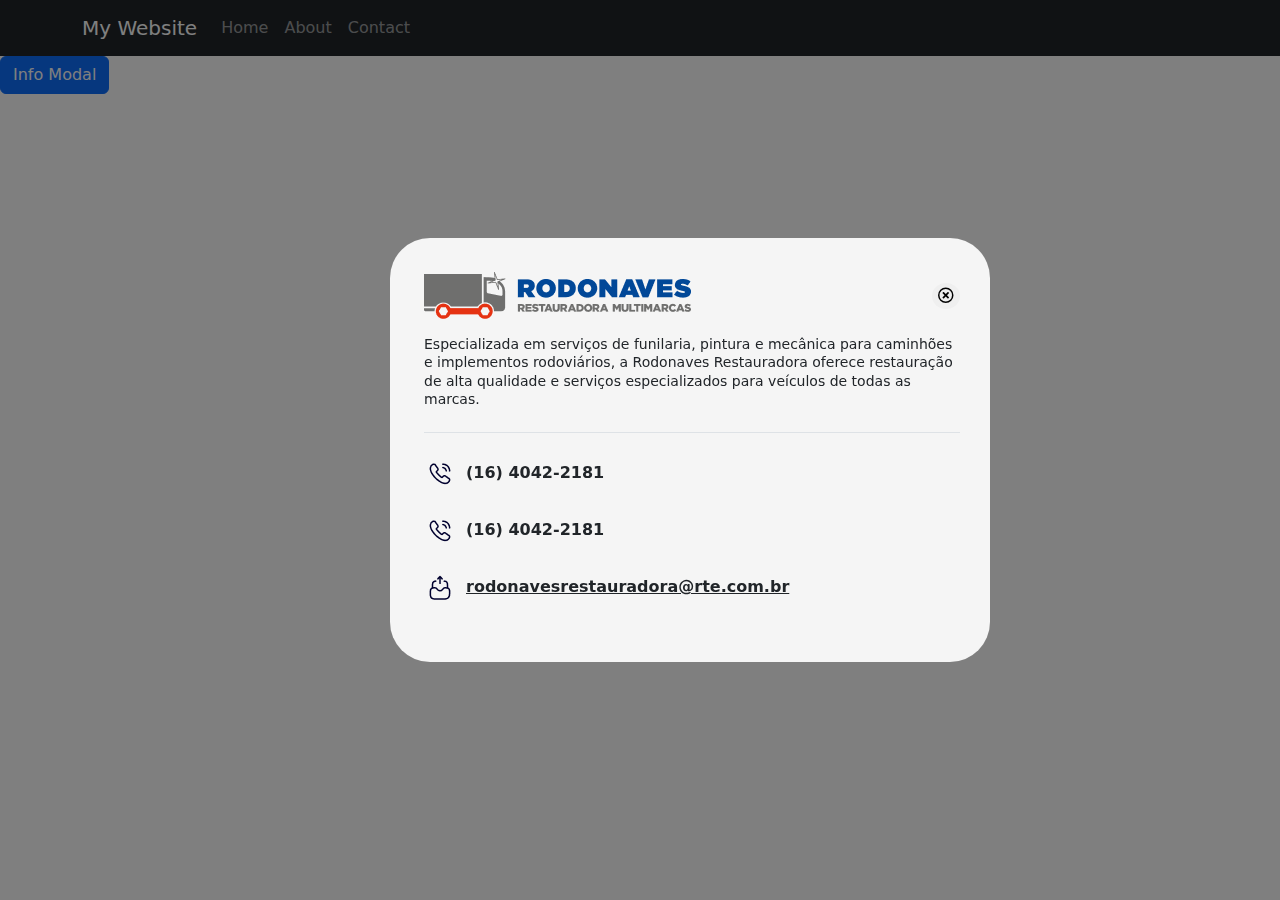
==== info-modal.html @ 4e65bb9e "Info Modal Added" ====
<!DOCTYPE html>
<html lang="en">
  <head>
    <meta charset="UTF-8" />
    <meta name="viewport" content="width=device-width, initial-scale=1" />
    <link
      href="https://cdn.jsdelivr.net/npm/bootstrap@5.3.0/dist/css/bootstrap.min.css"
      rel="stylesheet"
    />
    <link
      rel="stylesheet"
      href="https://use.fontawesome.com/releases/v5.13.0/css/all.css"
    />

    <link rel="stylesheet" href="styles.css" />

    <script src="https://cdn.jsdelivr.net/npm/bootstrap@5.3.0/dist/js/bootstrap.bundle.min.js"></script>
    <title>Rodonaves Modal</title>

    <script>
      // Wait for the document to be ready
      document.addEventListener("DOMContentLoaded", function () {
        // Get the modal element
        var myModal = new bootstrap.Modal(
          document.getElementById("exampleModal2")
        );

        // Open the modal
        myModal.show();
      });
    </script>
  </head>
  <body>
    <nav class="navbar navbar-expand-lg navbar-dark bg-dark">
      <div class="container">
        <a class="navbar-brand" href="#">My Website</a>
        <button
          class="navbar-toggler"
          type="button"
          data-toggle="collapse"
          data-target="#navbarNav"
          aria-controls="navbarNav"
          aria-expanded="false"
          aria-label="Toggle navigation"
        >
          <span class="navbar-toggler-icon"></span>
        </button>
        <div class="collapse navbar-collapse" id="navbarNav">
          <ul class="navbar-nav ml-auto">
            <li class="nav-item">
              <a class="nav-link" href="#">Home</a>
            </li>
            <li class="nav-item">
              <a class="nav-link" href="#">About</a>
            </li>
            <li class="nav-item">
              <a class="nav-link" href="#">Contact</a>
            </li>
          </ul>
        </div>
      </div>
    </nav>

    <!-- Main Content -->
    <!-- Button trigger modal -->
    <button
      type="button"
      class="btn btn-primary"
      data-bs-toggle="modal"
      data-bs-target="#exampleModal2"
    >
      Info Modal
    </button>

    <!-- Modal-Info -->
    <div
      class="modal fade"
      id="exampleModal2"
      tabindex="-1"
      aria-labelledby="exampleModalLabel"
      aria-hidden="true"
    >
      <div class="modal-dialog modal-dialog-centered">
        <div class="modal-content info-modal-dimention">
          <!-- modal header  -->

          <div class="info-modal-content">
            <div class="d-flex justify-content-between align-items-center">
              <div>
                <img src="/Assets/MODAL_LOGO.png" alt="Logo" />
              </div>
              <div>
                <button
                  class="rounded-circle border-0"
                  type="button"
                  data-bs-dismiss="modal"
                  aria-label="Close"
                >
                  <i class="far fa-times-circle"></i>
                </button>
              </div>
            </div>
            <div class="info-modal-text">
              <p>
                Especializada em serviços de funilaria, pintura e mecânica para
                caminhões e implementos rodoviários, a Rodonaves Restauradora
                oferece restauração de alta qualidade e serviços especializados
                para veículos de todas as marcas.
              </p>
            </div>
            <div class="mt-4 border-bottom mb-4"></div>

            <div class="contact mb-4">
              <div class="d-flex justify-content-start align-items-center">
                <img src="/Assets/CTA-ICONS (1).png" alt="Logo" />
                <p class="mb-0">(16) 4042-2181</p>
              </div>
            </div>
            <div class="contact mb-4">
              <div class="d-flex justify-content-start align-items-center">
                <img src="/Assets/CTA-ICONS (1).png" alt="Logo" />
                <p class="mb-0">(16) 4042-2181</p>
              </div>
            </div>
            <div class="contact mb-4">
              <div class="d-flex justify-content-start align-items-center">
                <img src="/Assets/CTA-ICONS.png" alt="Logo" />
                <p class="mb-0 text-decoration-underline">
                  rodonavesrestauradora@rte.com.br
                </p>
              </div>
            </div>
          </div>
        </div>
      </div>
    </div>
  </body>
</html>
---- styles.css ----
/* form modal  */

/* Modal Body  */
.form-modal-dimention {
  height: 809px;
  width: 700px;
}
.form-modal {
  height: 809px;
  width: 700px;
  border: 1px;
  border-radius: 24px;
  padding: 48px, 24px, 48px, 24px;
  /* gap: 40px; */

  background-color: #ffffff;
}

/* modal header  */
.modal-top-header {
  margin: 40px;
  width: 652px;
  /* height: 96px; */
  /* gap: 4px; */

  padding: 12px, 24px, 12px, 24px;
}
.modal-top-header button {
  width: 40px;
  height: 40px;
  background-color: #fafafa;
}
.close-button {
  margin-top: -30px;
}
.modal-top-header i {
  width: 16px;
  height: 16px;
}
.modal-top-header h5 {
  font-size: 36px;
  font-weight: 700;
  line-height: 43.2px;
}

.modal-top-header p {
  font-size: 20px;
  font-weight: 400;
  line-height: 24px;
  text-align: center;
}

/* modal input section  */

.modal-input-section {
  /* gap: 24px; */
  padding: 12px, 24px, 12px, 24px;
}
.input-container {
  /* gap: 8px; */
}

.input-text-label {
  font-size: 18px;
  font-weight: 500;
  line-height: 21.6px;
}
.input-bg {
  height: 56px;
  border-radius: 16px;
  /* gap: 8px; */
  background-color: #f5f5f5;
}
.required-text {
  font-size: 14px;
  font-weight: 300;
  line-height: 18.2px;
  color: #f4837e;
}
.footer-text {
  font-size: 16px;
  font-weight: 400;
  line-height: 19.2px;
  text-align: center;
}

.button-style {
  height: 52px;
  font-size: 14px;
  font-weight: 700;
  line-height: 16.2px;
  border-radius: 16px;
  background-color: #2b17ff;
  color: #ffffff;

  padding: 12px, 24px, 12px, 24px;
  /* gap: 8px; */
}

.button-style:hover {
  background-color: #0f0a46;
  color: #f5f5f5;
}

/* form modal for mobile device  */

@media only screen and (max-width: 600px) {
  .form-modal-dimention {
    width: 350px;
  }
  .form-modal {
    border: 1px;
    border-radius: 24px;
    padding: 48px, 24px, 48px, 24px;
    /* gap: 40px; */

    background-color: #ffffff;
  }

  /* modal header  */
  .modal-top-header {
    width: 300px;

    /* gap: 4px; */
  }
  .modal-top-header button {
    width: 40px;
    height: 40px;
    background-color: #fafafa;
  }
  .close-button {
    margin-top: -50px;
    margin-left: 30px;
  }
  .modal-top-header i {
    width: 20px;
    height: 20px;
  }
  .modal-top-header h5 {
    font-size: 20px;
    font-weight: 700;
  }

  .modal-top-header p {
    font-size: 14px;
    font-weight: 400;

    text-align: center;
  }

  .input-text-label {
    font-size: 16px;
    font-weight: 500;
    line-height: 15.6px;
  }
  .input-bg {
    border-radius: 16px;
    /* gap: 8px; */
    background-color: #f5f5f5;
  }
  .required-text {
    font-size: 11px;
    font-weight: 300;
    line-height: 10.2px;
    color: #f4837e;
  }
  .footer-text {
    font-size: 12px;
    font-weight: 400;

    text-align: center;
  }

  .button-style {
    height: 40px;
    font-size: 12px;
    font-weight: 700;

    border-radius: 16px;
    background-color: #2b17ff;
    color: #ffffff;
    /* gap: 8px; */
  }
}

/* Info modal Styles  */

.info-modal-dimention {
  width: 600px;
  background-color: #f5f5f5;
  border-radius: 40px;
  border: 1px;
  padding: 64px, 32px, 100px, 32px;
}

/* close button  */

info-close-button {
}
.info-modal-content {
  width: 536px;
  margin: 34px;
}

.info-modal-text {
  font-size: 14px;
  font-weight: 300;
  line-height: 18.2px;
  margin-top: 16px;
}

.contact {
}

.contact p {
  margin-left: 10px;
  font-size: 16px;
  font-weight: 700;
}
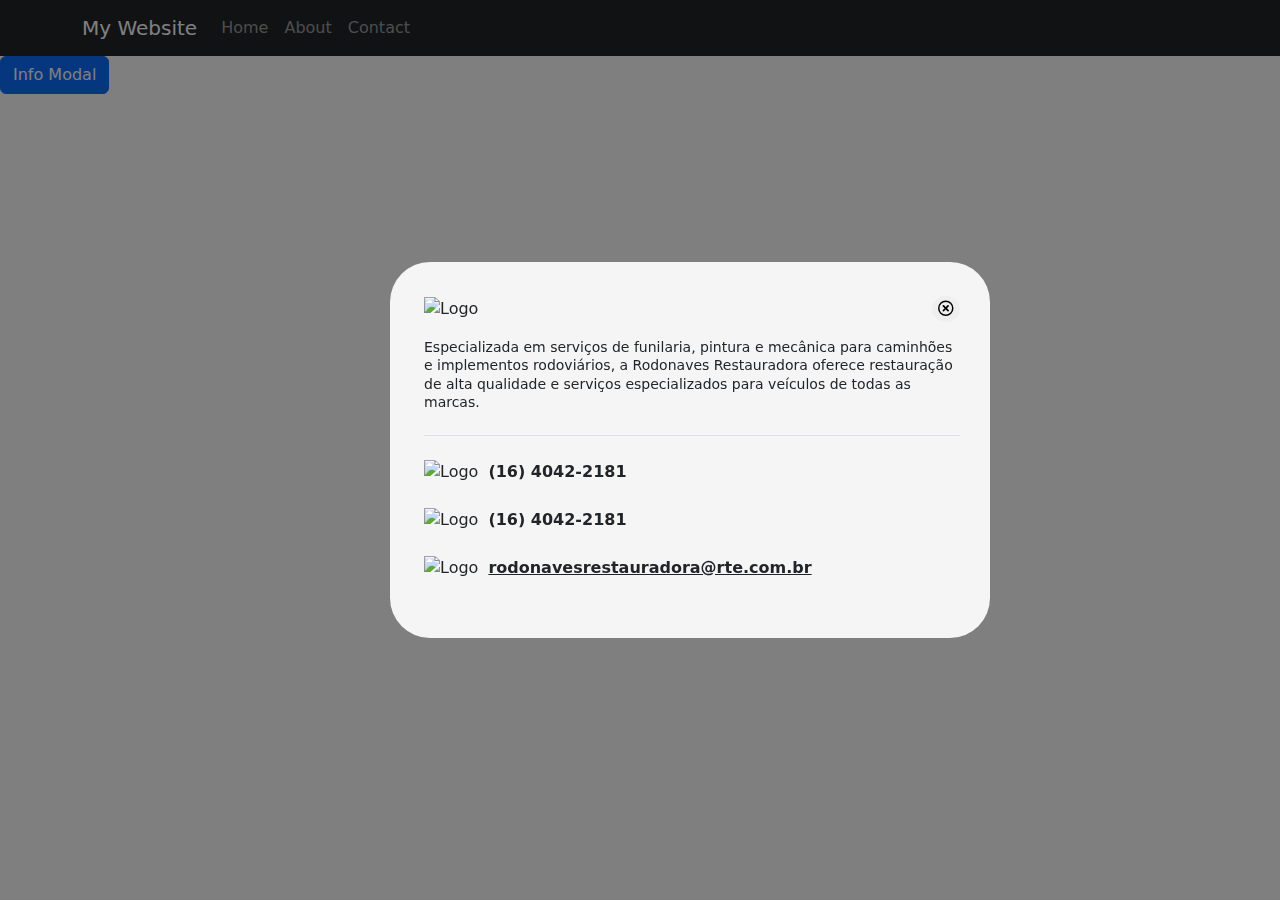
==== commit 476e58b5: "Mobile Responsive" ====
--- a/info-modal.html
+++ b/info-modal.html
@@ -87,7 +87,10 @@
           <div class="info-modal-content">
             <div class="d-flex justify-content-between align-items-center">
               <div>
-                <img src="/Assets/MODAL_LOGO.png" alt="Logo" />
+                <img
+                  src="https://raw.githubusercontent.com/samiul-it/rodonaves-modals/main/Assets/MODAL_LOGO.png"
+                  alt="Logo"
+                />
               </div>
               <div>
                 <button
@@ -112,19 +115,28 @@
 
             <div class="contact mb-4">
               <div class="d-flex justify-content-start align-items-center">
-                <img src="/Assets/CTA-ICONS (1).png" alt="Logo" />
+                <img
+                  src="https://raw.githubusercontent.com/samiul-it/rodonaves-modals/main/Assets/CTA-ICONS%20(1).png"
+                  alt="Logo"
+                />
                 <p class="mb-0">(16) 4042-2181</p>
               </div>
             </div>
             <div class="contact mb-4">
               <div class="d-flex justify-content-start align-items-center">
-                <img src="/Assets/CTA-ICONS (1).png" alt="Logo" />
+                <img
+                  src="https://raw.githubusercontent.com/samiul-it/rodonaves-modals/main/Assets/CTA-ICONS%20(1).png"
+                  alt="Logo"
+                />
                 <p class="mb-0">(16) 4042-2181</p>
               </div>
             </div>
             <div class="contact mb-4">
               <div class="d-flex justify-content-start align-items-center">
-                <img src="/Assets/CTA-ICONS.png" alt="Logo" />
+                <img
+                  src="https://raw.githubusercontent.com/samiul-it/rodonaves-modals/main/Assets/CTA-ICONS.png"
+                  alt="Logo"
+                />
                 <p class="mb-0 text-decoration-underline">
                   rodonavesrestauradora@rte.com.br
                 </p>
--- a/styles.css
+++ b/styles.css
@@ -217,3 +217,38 @@
   font-size: 16px;
   font-weight: 700;
 }
+
+/* info modal mobile version  */
+
+@media only screen and (max-width: 600px) {
+  .info-modal-dimention {
+    width: 350px;
+    background-color: #f5f5f5;
+    border-radius: 40px;
+    border: 1px;
+  }
+
+  /* close button  */
+
+  info-close-button {
+  }
+  .info-modal-content {
+    width: 300px;
+  }
+
+  .info-modal-text {
+    font-size: 13px;
+    font-weight: 300;
+    line-height: 18.2px;
+    margin-top: 16px;
+  }
+
+  .contact {
+  }
+
+  .contact p {
+    margin-left: 8px;
+    font-size: 13px;
+    font-weight: 700;
+  }
+}
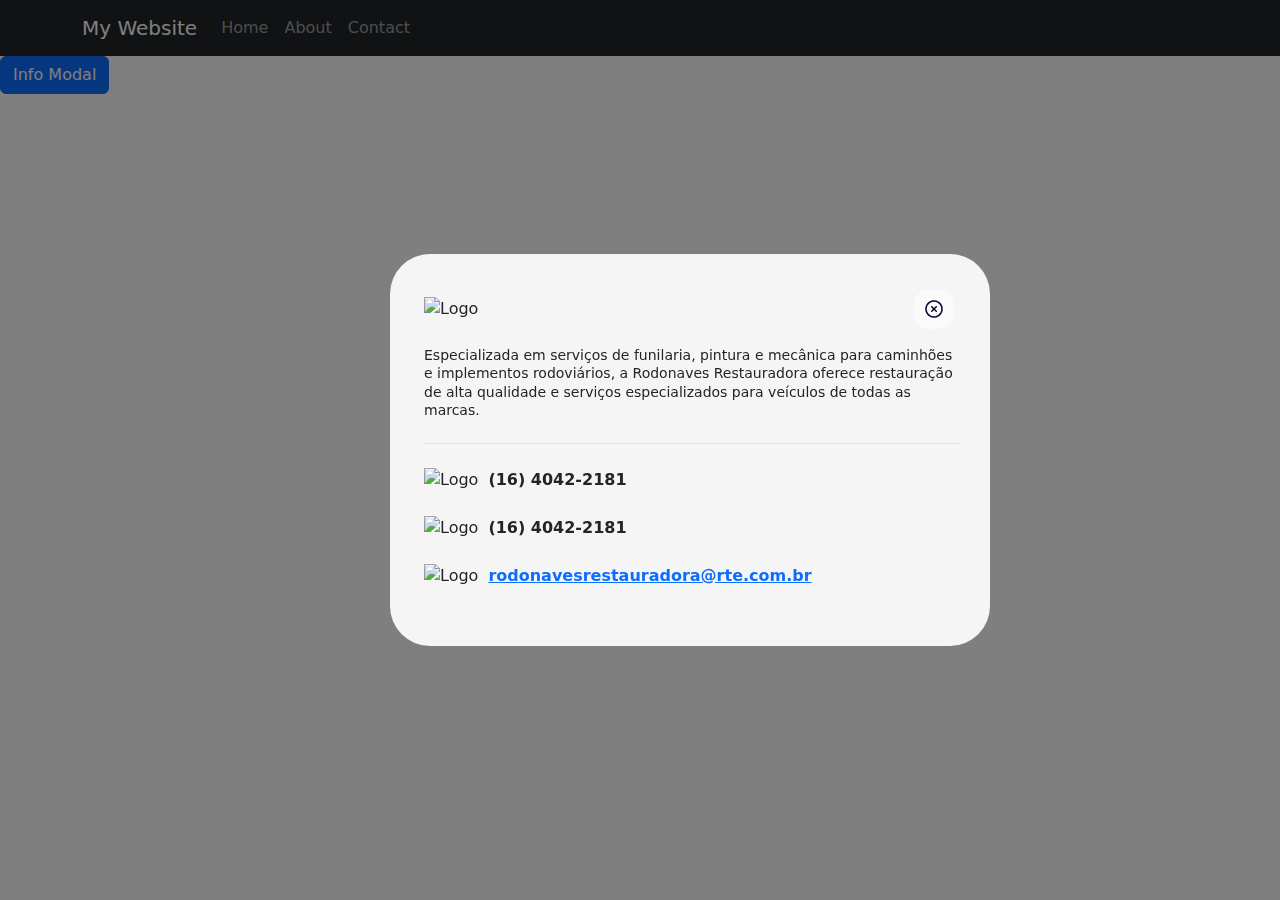
==== commit 6f3d5a92: "Offic Locator Modal Added with responsive" ====
--- a/info-modal.html
+++ b/info-modal.html
@@ -93,14 +93,16 @@
                 />
               </div>
               <div>
-                <button
-                  class="rounded-circle border-0"
-                  type="button"
-                  data-bs-dismiss="modal"
-                  aria-label="Close"
-                >
-                  <i class="far fa-times-circle"></i>
-                </button>
+                <div class="d-flex justify-content-end info-close-button">
+                  <button
+                    class="border-0"
+                    type="button"
+                    data-bs-dismiss="modal"
+                    aria-label="Close"
+                  >
+                    <img src="Assets/closemodal.png" alt="" srcset="" />
+                  </button>
+                </div>
               </div>
             </div>
             <div class="info-modal-text">
@@ -137,9 +139,12 @@
                   src="https://raw.githubusercontent.com/samiul-it/rodonaves-modals/main/Assets/CTA-ICONS.png"
                   alt="Logo"
                 />
-                <p class="mb-0 text-decoration-underline">
+                <a
+                  href="mailto:rodonavesrestauradora@rte.com.br"
+                  class="mb-0 text-decoration-underline"
+                >
                   rodonavesrestauradora@rte.com.br
-                </p>
+                </a>
               </div>
             </div>
           </div>
--- a/styles.css
+++ b/styles.css
@@ -2,11 +2,11 @@
 
 /* Modal Body  */
 .form-modal-dimention {
-  height: 809px;
+  /* height: 809px; */
   width: 700px;
 }
 .form-modal {
-  height: 809px;
+  /* height: 809px; */
   width: 700px;
   border: 1px;
   border-radius: 24px;
@@ -28,10 +28,12 @@
 .modal-top-header button {
   width: 40px;
   height: 40px;
-  background-color: #fafafa;
+  margin-right: 30px;
+  background-color: #ffffff;
 }
 .close-button {
-  margin-top: -30px;
+  margin-top: -35px;
+  margin-right: 10px;
 }
 .modal-top-header i {
   width: 16px;
@@ -124,13 +126,19 @@
     /* gap: 4px; */
   }
   .modal-top-header button {
-    width: 40px;
-    height: 40px;
-    background-color: #fafafa;
+    width: 30px;
+    height: 30px;
+
+    /* background-color: #fafafa; */
+    background-color: #ffffff;
   }
   .close-button {
-    margin-top: -50px;
-    margin-left: 30px;
+    /* margin-top: -50px;
+    margin-left: 30px; */
+    margin-left: 336px;
+    margin-top: -35px;
+  }
+  .close-button button {
   }
   .modal-top-header i {
     width: 20px;
@@ -195,7 +203,8 @@
 
 /* close button  */
 
-info-close-button {
+.info-close-button button {
+  background-color: #f5f5f5;
 }
 .info-modal-content {
   width: 536px;
@@ -213,6 +222,11 @@
 }
 
 .contact p {
+  margin-left: 10px;
+  font-size: 16px;
+  font-weight: 700;
+}
+.contact a {
   margin-left: 10px;
   font-size: 16px;
   font-weight: 700;
@@ -230,7 +244,8 @@
 
   /* close button  */
 
-  info-close-button {
+  .info-close-button {
+    width: 30px;
   }
   .info-modal-content {
     width: 300px;
@@ -252,3 +267,86 @@
     font-weight: 700;
   }
 }
+
+/* Office location modal  */
+
+.modal-content-body {
+  width: 652px;
+  background-color: #f5f5f5;
+  border-radius: 16px;
+  margin: 24px;
+}
+
+.modal-content-body-text {
+  margin: 12px;
+  margin-bottom: 0px;
+}
+
+.modal-content-body-text h1 {
+  font-size: 32px;
+  font-weight: 500;
+  line-height: 38.4px;
+}
+.modal-content-body-text p {
+  font-size: 16px;
+  font-weight: 400;
+  line-height: 19.2px;
+}
+.modal-content-body-text img {
+  height: 16px;
+  width: 16px;
+}
+.footer-text-heading h1 {
+  font-size: 28px;
+  font-weight: 500;
+  line-height: 33.6px;
+}
+
+.call-btn button {
+  border: 1px solid #0000ff;
+  width: 65px;
+  height: 32px;
+  color: #0000ff;
+  font-size: 14px;
+  border-radius: 15px;
+}
+
+@media only screen and (max-width: 600px) {
+  .modal-content-body {
+    width: 320px;
+    background-color: #f5f5f5;
+    border-radius: 16px;
+  }
+
+  .modal-content-body-text {
+    margin-bottom: 0px;
+  }
+
+  .modal-content-body-text h1 {
+    font-size: 18px;
+    font-weight: 500;
+  }
+  .modal-content-body-text p {
+    font-size: 14px;
+    font-weight: 400;
+    line-height: 19.2px;
+  }
+  .modal-content-body-text img {
+    height: 16px;
+    width: 16px;
+  }
+  .footer-text-heading h1 {
+    font-size: 20px;
+    font-weight: 500;
+    line-height: 33.6px;
+  }
+
+  .call-btn button {
+    border: 1px solid #0000ff;
+    width: 65px;
+    height: 32px;
+    color: #0000ff;
+    font-size: 14px;
+    border-radius: 15px;
+  }
+}
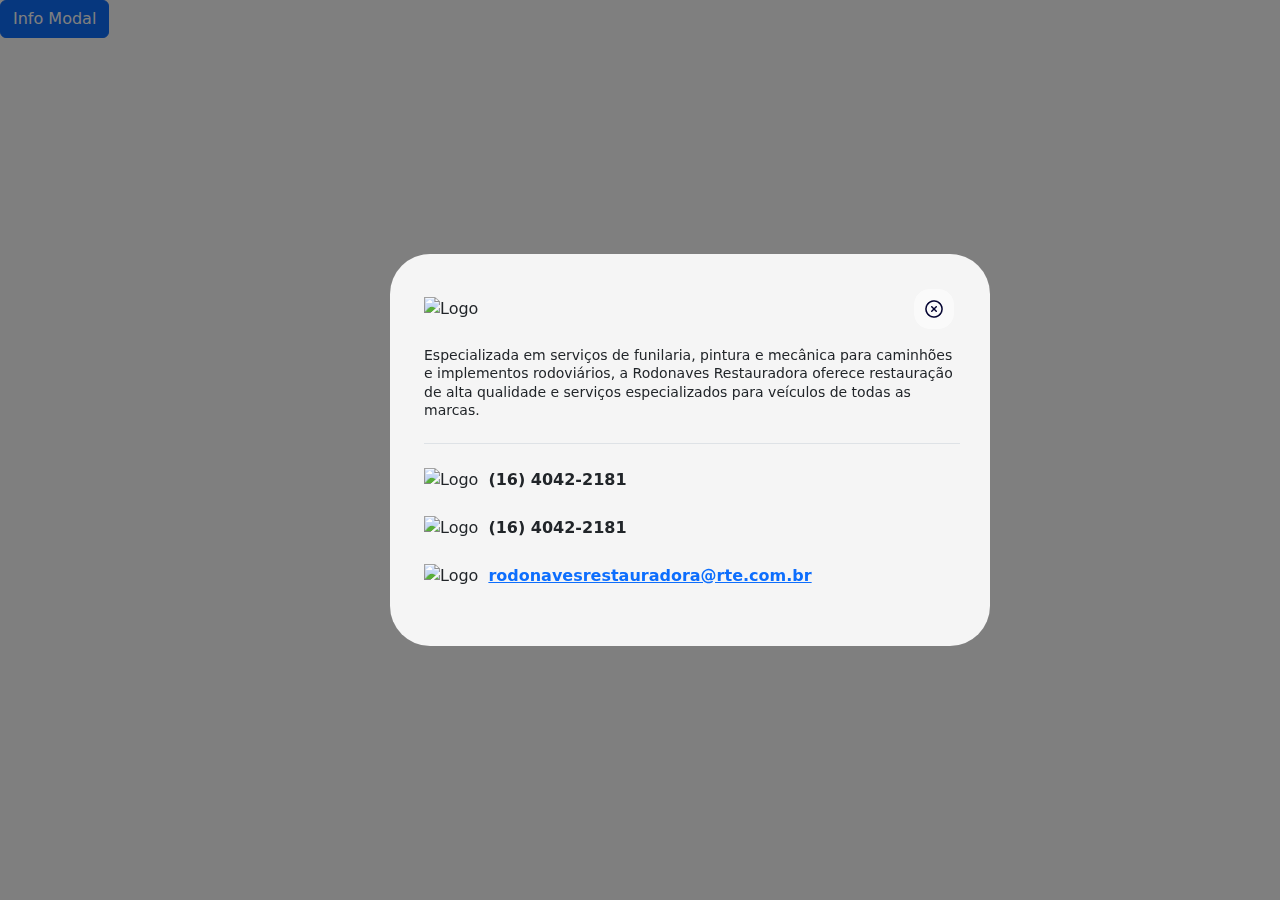
==== commit cc18949d: "Button Transition added" ====
--- a/info-modal.html
+++ b/info-modal.html
@@ -31,37 +31,6 @@
     </script>
   </head>
   <body>
-    <nav class="navbar navbar-expand-lg navbar-dark bg-dark">
-      <div class="container">
-        <a class="navbar-brand" href="#">My Website</a>
-        <button
-          class="navbar-toggler"
-          type="button"
-          data-toggle="collapse"
-          data-target="#navbarNav"
-          aria-controls="navbarNav"
-          aria-expanded="false"
-          aria-label="Toggle navigation"
-        >
-          <span class="navbar-toggler-icon"></span>
-        </button>
-        <div class="collapse navbar-collapse" id="navbarNav">
-          <ul class="navbar-nav ml-auto">
-            <li class="nav-item">
-              <a class="nav-link" href="#">Home</a>
-            </li>
-            <li class="nav-item">
-              <a class="nav-link" href="#">About</a>
-            </li>
-            <li class="nav-item">
-              <a class="nav-link" href="#">Contact</a>
-            </li>
-          </ul>
-        </div>
-      </div>
-    </nav>
-
-    <!-- Main Content -->
     <!-- Button trigger modal -->
     <button
       type="button"
--- a/styles.css
+++ b/styles.css
@@ -94,14 +94,17 @@
   border-radius: 16px;
   background-color: #2b17ff;
   color: #ffffff;
+  text-transform: uppercase;
+  transition: transform 0.3s;
 
   padding: 12px, 24px, 12px, 24px;
   /* gap: 8px; */
 }
 
 .button-style:hover {
-  background-color: #0f0a46;
+  background-color: #2e1de7;
   color: #f5f5f5;
+  transform: scale(1.015);
 }
 
 /* form modal for mobile device  */
@@ -275,6 +278,7 @@
   background-color: #f5f5f5;
   border-radius: 16px;
   margin: 24px;
+  padding: 18px;
 }
 
 .modal-content-body-text {
@@ -306,7 +310,16 @@
   border: 1px solid #0000ff;
   width: 65px;
   height: 32px;
+
   color: #0000ff;
+  font-size: 14px;
+  border-radius: 15px;
+}
+.call-btn button:hover {
+  border: 1px solid #09baf5;
+  width: 65px;
+  height: 32px;
+  color: #09baf5;
   font-size: 14px;
   border-radius: 15px;
 }
